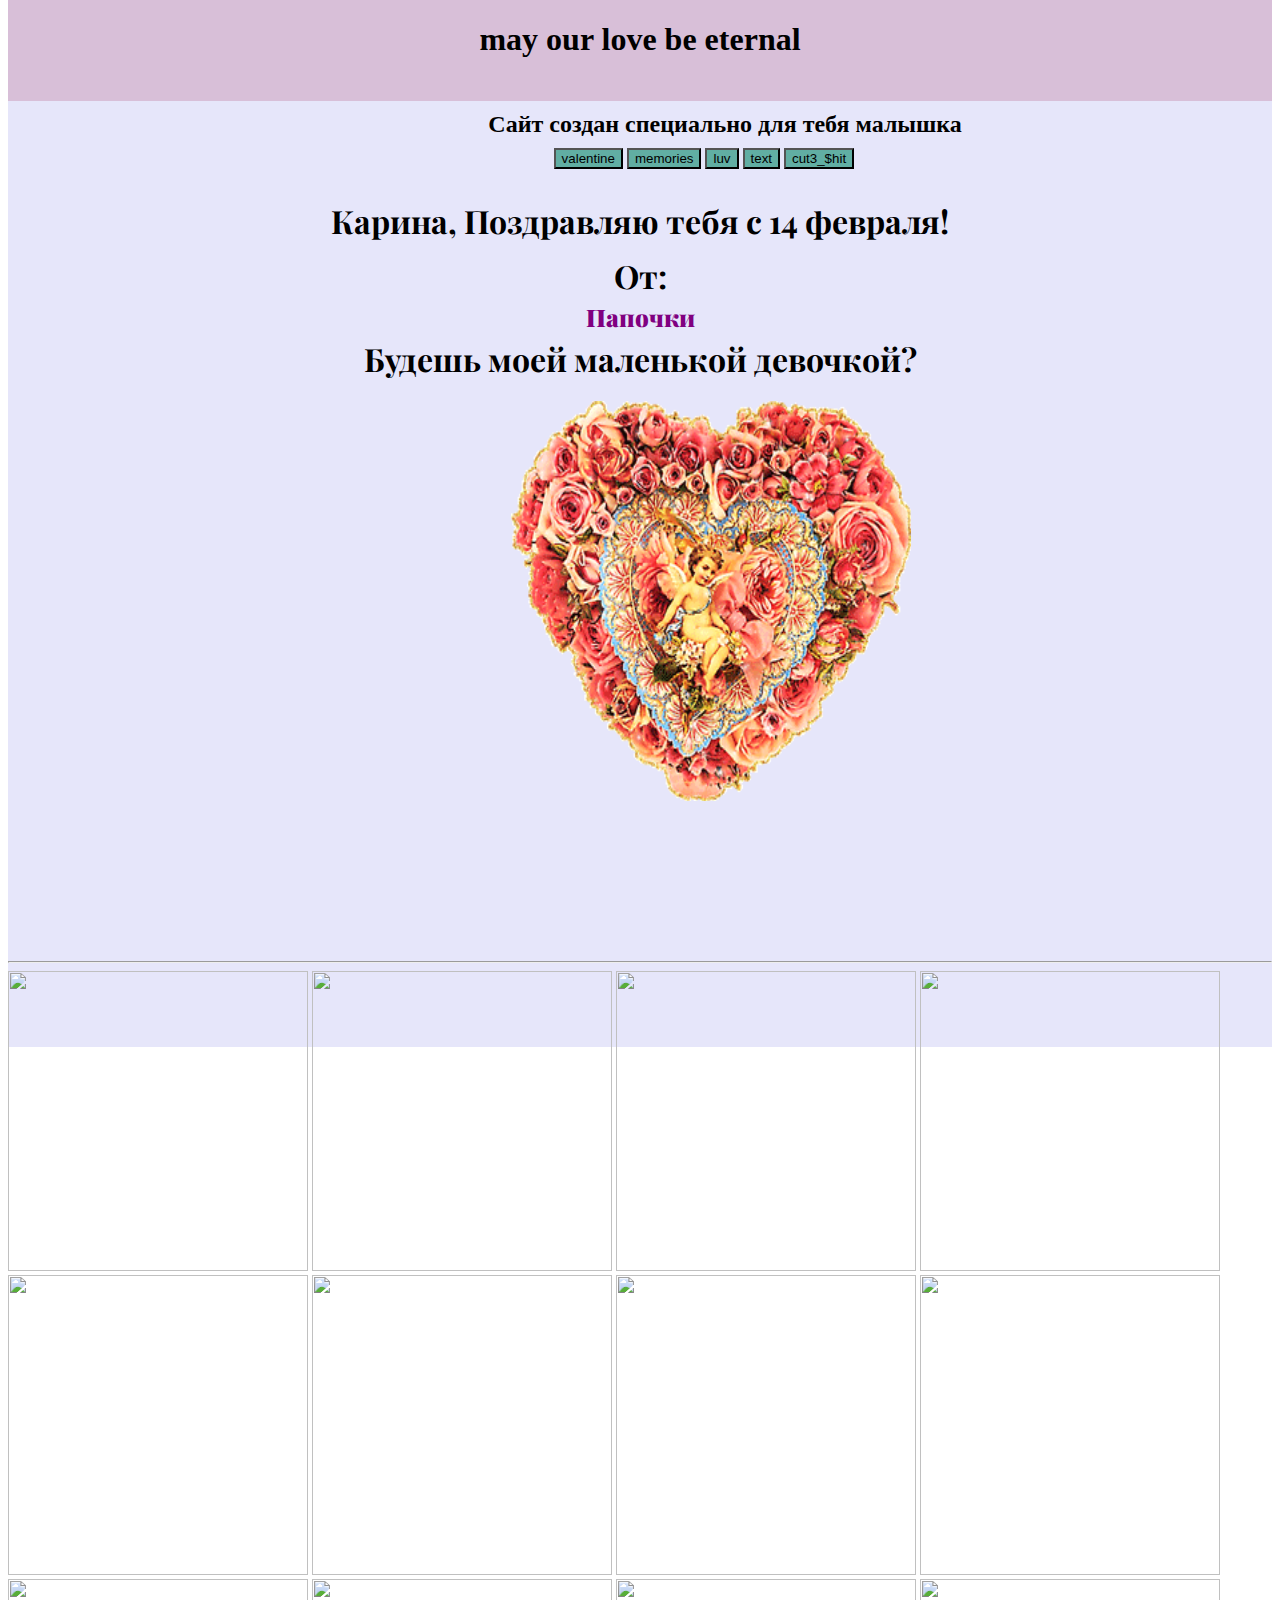
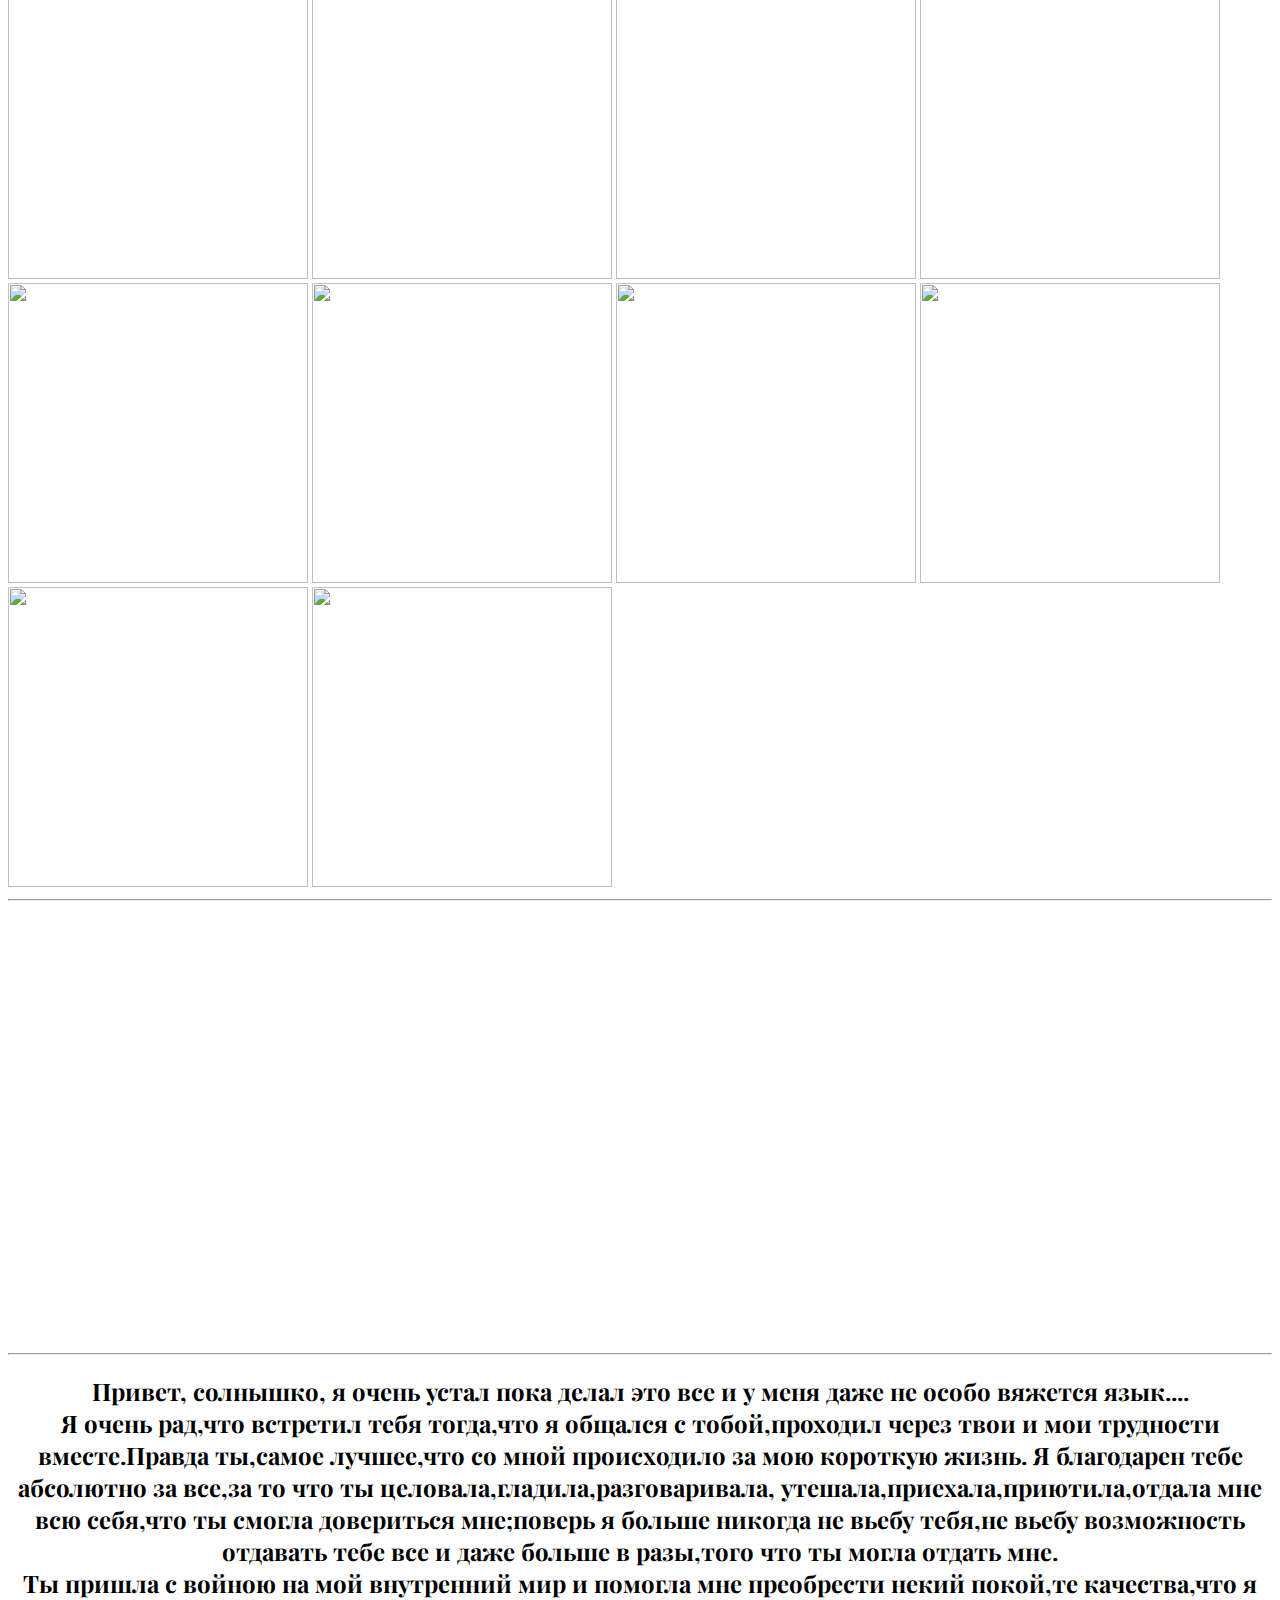
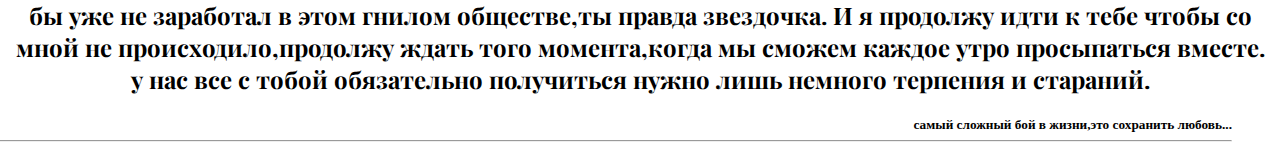
==== index.html @ c9ebd323 "valentine" ====
<!DOCTYPE html>
<html lang="en">
<head>
	<meta charset="UTF-8">
	<title>valentine</title> 
<link rel="stylesheet" href="/AAAA/style.css">

</head>
<link rel="preconnect" href="https://fonts.gstatic.com">
<link href="https://fonts.googleapis.com/css2?family=Cormorant+Upright:wght@300&display=swap" rel="stylesheet">;
<link rel="preconnect" href="https://fonts.gstatic.com">
<link href="https://fonts.googleapis.com/css2?family=Playfair+Display:ital@1&display=swap" rel="stylesheet">;
		<div style="position: relative;background-color:#E6E6FA;height: 1000px ">
<body>
	<link rel="stylesheet" href="/AAAA/style.css">

		<div style="position: relative;background-color:#D8BFD8; top: -51px; height:105px">
			
			<p>	<h1 style="position:relative;text-align: center; top: 25px">may our love be eternal</h1> </p>
				<br><br>
			<h2 style="position: relative;left:38%"> Сайт создан специально для тебя малышка </h2>
		</div>
		<div class="button" style="display:inline; position: relative;left: 40%;top:-38px">
			<br><ul>
			<button style="position: relative; background-color:#61aea3 "><a href="#valentine" style="text-decoration: none;color:#000 ">valentine</a></li></button>
			<button style="position: relative; background-color:#61aea3 "><a href="#memories" style="text-decoration: none;color:#000 ">memories</a></li></button>
			<button style="position: relative; background-color:#61aea3 "><a href="#luv" style="text-decoration: none;color:#000 ">luv</a></li></button>
			<button style="position: relative; background-color:#61aea3 "><a href="#love letter" style="text-decoration: none;color:#000 ">text</a></li></button>
			<button style="position: relative; background-color:#61aea3 "><a href=ahhahaa.html style="text-decoration: none;color:#000 ">cut3_$hit</a></li></button>
			</ul>
			
		<section id="111">
		</div>
		<h1><p align="center">	<a href=https://vk.com/emoboyyyy style="font-family: 'Playfair Display', serif;text-decoration: none;color:#000;position:relative; top:-40px"> Карина, Поздравляю тебя с 14 февраля!</a> </p> </h1>
			<br>
	
		<div style="display:inline">
				<h1 style="font-family: 'Playfair Display', serif;position: relative;top: -100px;text-align:center;">От: </h1>
				<h2> <p style="font-family: 'Playfair Display', serif"; align="center"><b>	<a href=https://vk.com/emoboyyyy style="position:relative;top:-120px;text-decoration: none;color:#800080"> Папочки </a> </b> </p> </h2>	
				<h1 style="font-family: 'Playfair Display', serif;position: relative;top:-140px;text-align: center;"> Будешь моей маленькой девочкой?</h1>
				<p style="position: relative; left: 3%;width: 50%:">
				<img style="position: relative; width: 400px; height: 400px;left: 36.8%;top:-140px" src="1.gif">
				<hr>
		</div>
	</section>
	
	<section id="memories">
				<img width="300px" height="300px"src="/1/22/1.jpg">
				<img width="300px" height="300px"src="/1/22/2.jpg">
				<img width="300px" height="300px"src="/1/22/3.jpg">
				<img width="300px" height="300px"src="/1/22/8.jpg">
				<img width="300px" height="300px"src="/1/22/5.jpg">
				<img width="300px" height="300px"src="/1/22/3.jpg">
				<img width="300px" height="300px"src="/1/22/6.jpg">
				<img width="300px" height="300px"src="/1/22/7.jpg">
				<img width="300px" height="300px"src="/1\22\8.jpg">
				<img width="300px" height="300px"src="/1/22/9.jpg">
				<img width="300px" height="300px"src="/1/22/10.jpg">
				<img width="300px" height="300px"src="/1/22\11.jpg">
				<img width="300px" height="300px"src="/1/22/12.jpg">
				<img width="300px" height="300px"src="/1/22/13.jpg">
				<img width="300px" height="300px"src="/1/22/14.jpg">
				<img width="300px" height="300px"src="/1/22/15.jpg">
				<img width="300px" height="300px"src="/1/22/16.jpg">
				<img width="300px" height="300px"src="/1/22/17.jpg">
				<br> <hr>		
	</section>
	
	<section id="luv">

<br><br><br><br>
		<iframe src="https://vk.com/video_ext.php?oid=-194244331&id=456239018&hash=1ae81485338ef7c3" width="640" height="360" frameborder="0" allowfullscreen></iframe>
		<hr>
	</section>
	
	<section id="text">
	<h2 style="font-family: 'Playfair Display', serif;position: relative;text-align:center;"> Привет, солнышко, я очень устал пока делал это все и у меня даже не особо вяжется язык....<br> Я очень рад,что встретил тебя тогда,что я общался с тобой,проходил через твои и мои трудности вместе.Правда ты,самое лучшее,что со мной происходило за мою короткую жизнь. Я благодарен тебе абсолютно за все,за то что ты целовала,гладила,разговаривала, утешала,приехала,приютила,отдала мне всю себя,что ты смогла довериться мне;поверь я больше никогда не вьебу тебя,не вьебу возможность отдавать тебе все и даже больше в разы,того что ты могла отдать мне.<br> Ты пришла с войною на мой внутренний мир и помогла мне преобрести некий покой,те качества,что я бы уже не заработал в этом гнилом обществе,ты правда звездочка. И я продолжу идти к тебе чтобы со мной не происходило,продолжу ждать того момента,когда мы сможем каждое утро просыпаться вместе. у нас все с тобой обязательно получиться нужно лишь немного терпения и стараний. </h2>
	<h5 style="position: relative;;text-align: right;right: 40px"> самый сложный бой в жизни,это сохранить любовь...<hr>
		</h5> 
</section>
</body>
</html>
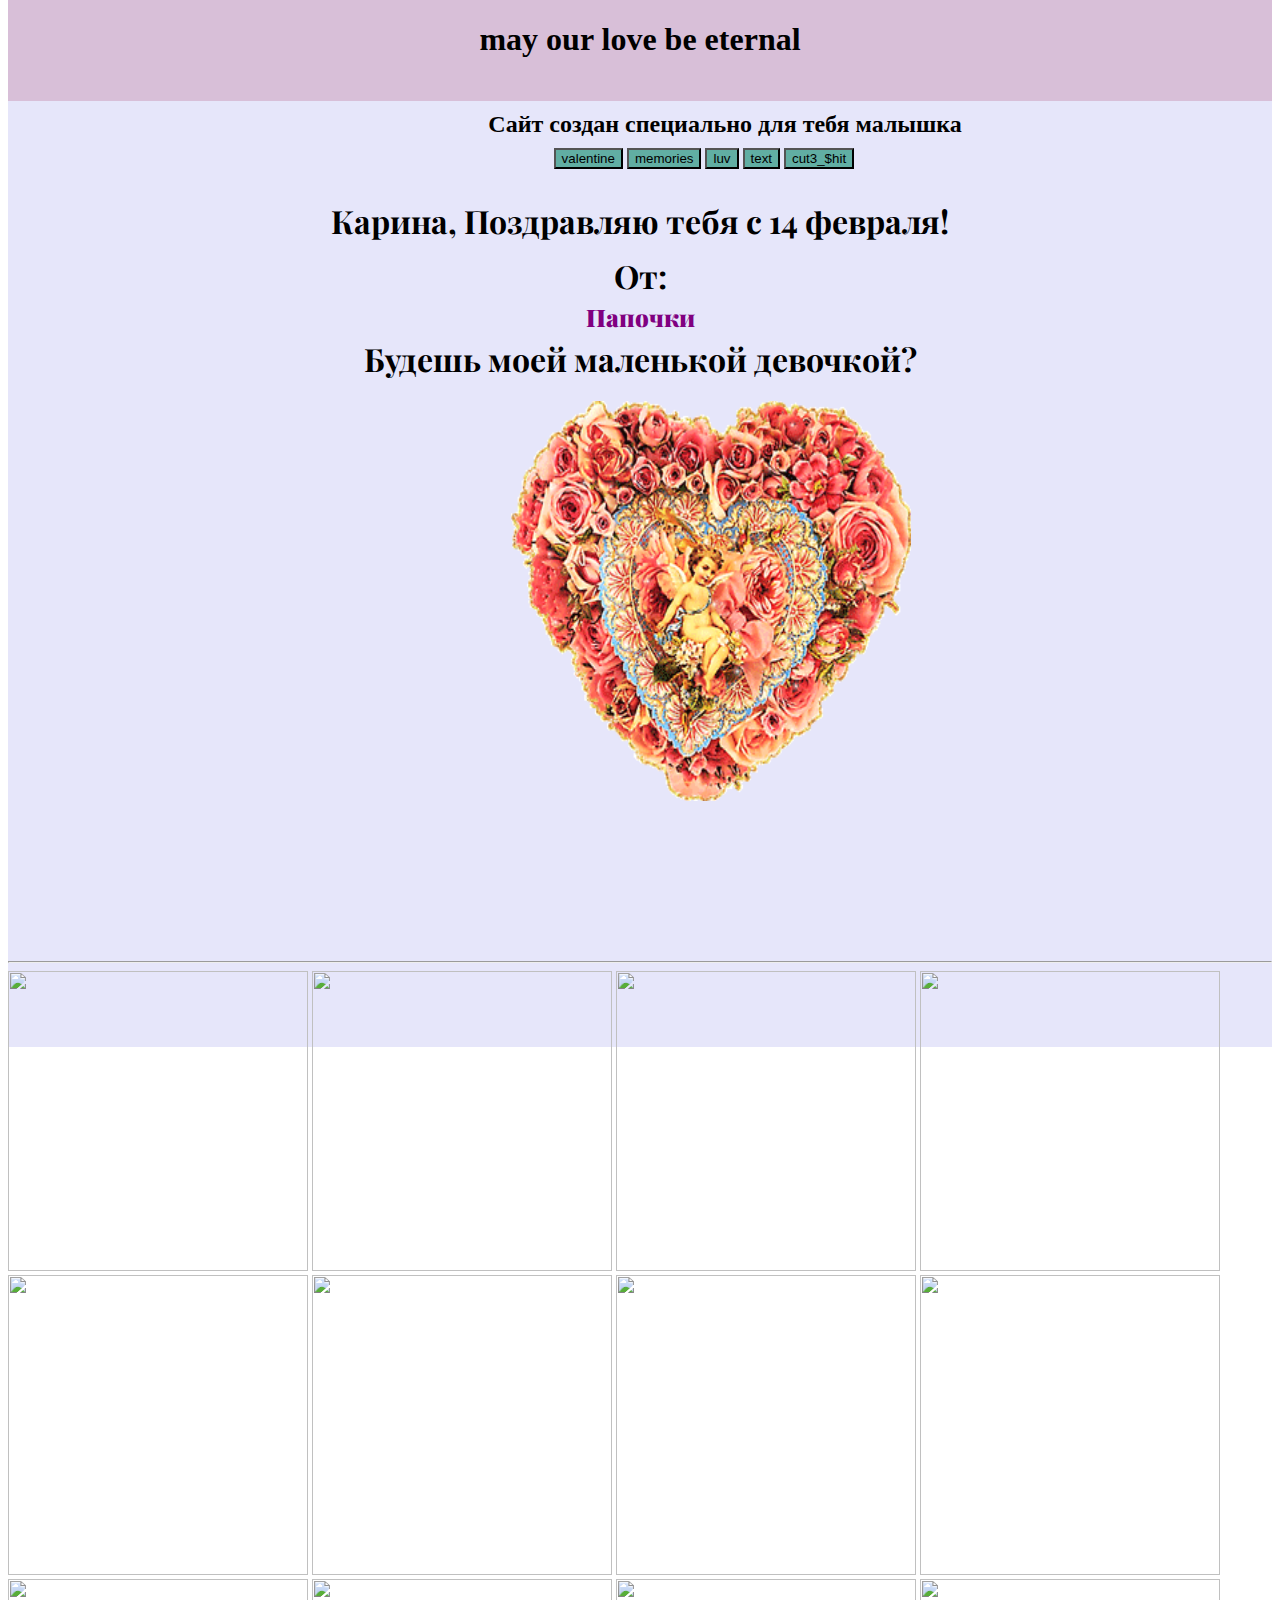
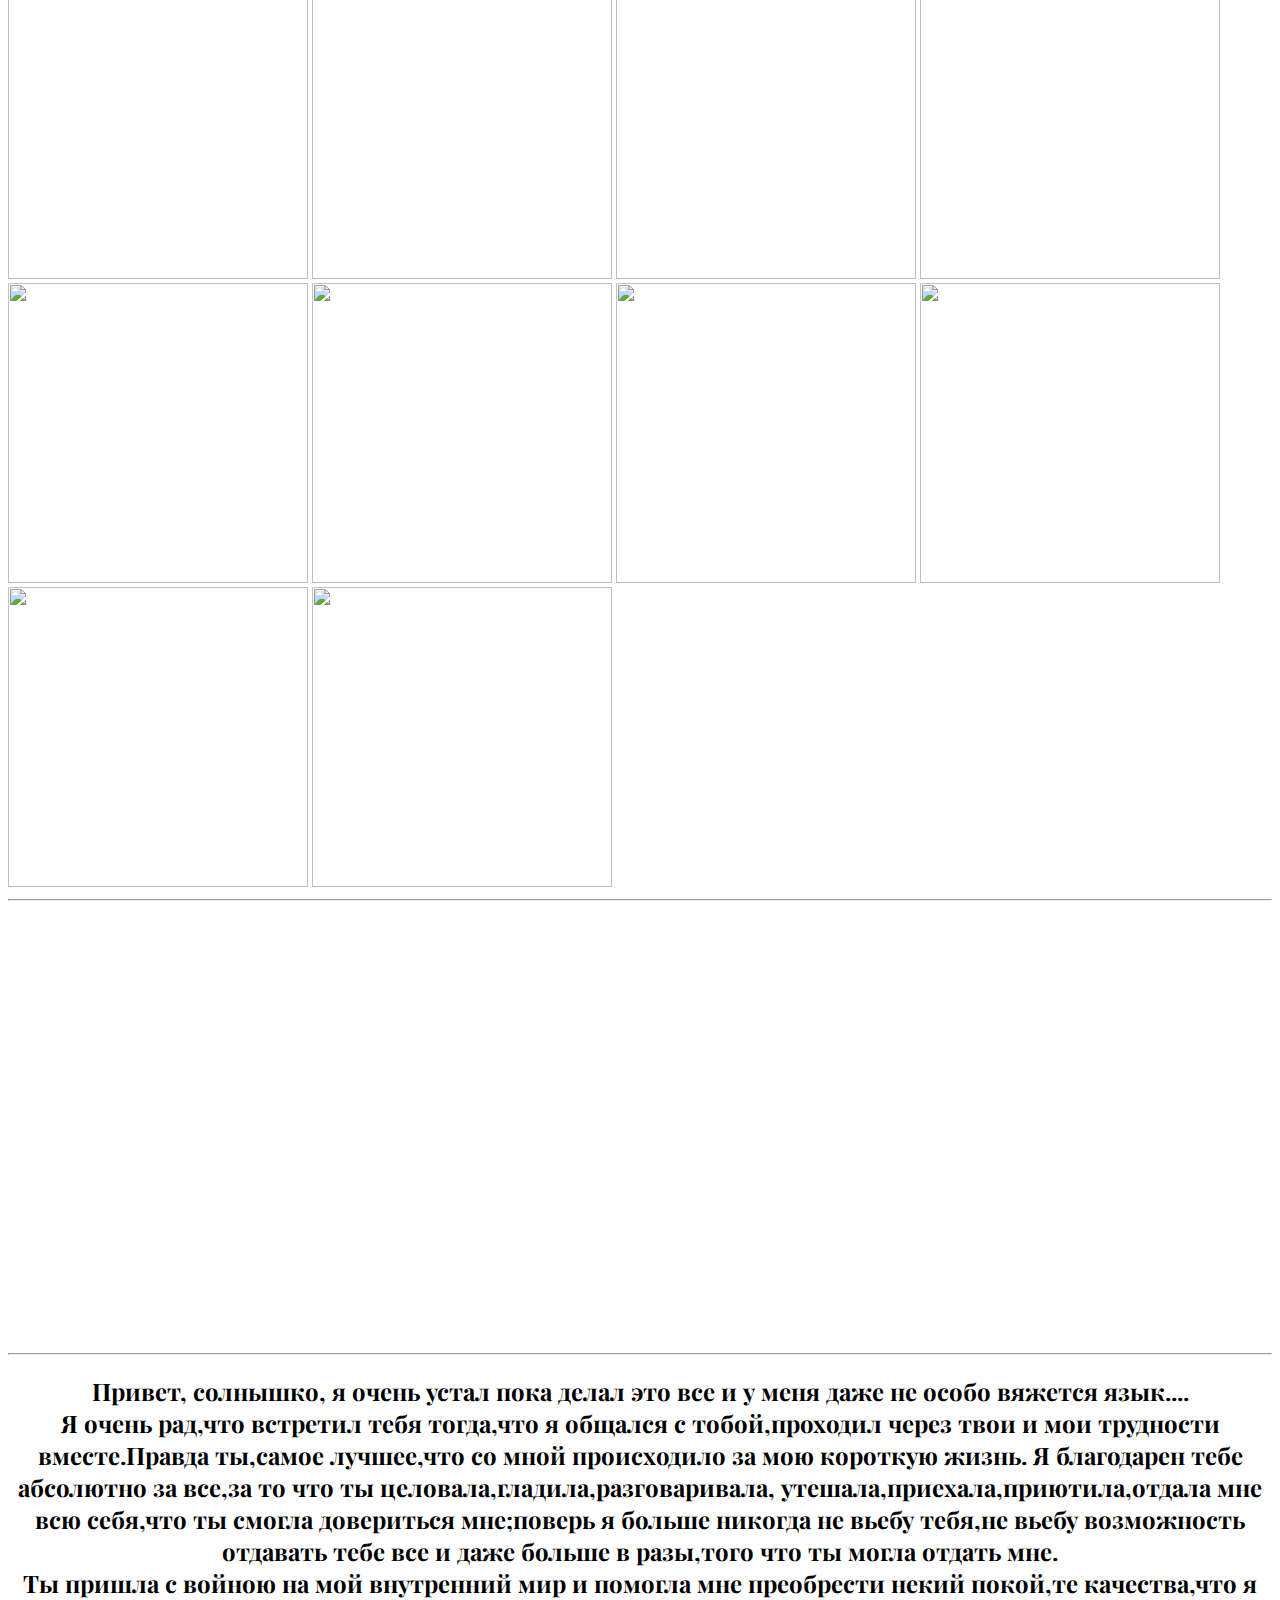
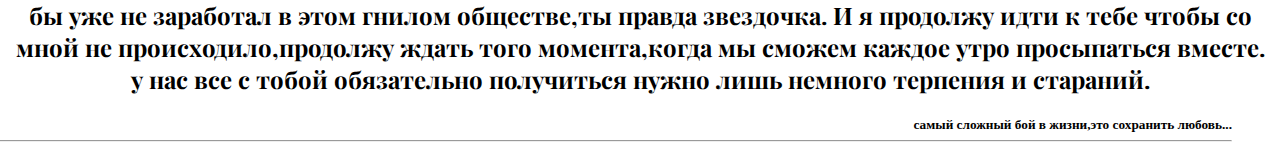
==== commit 3959de34: "Update index.html" ====
--- a/index.html
+++ b/index.html
@@ -47,24 +47,24 @@
 	</section>
 	
 	<section id="memories">
-				<img width="300px" height="300px"src="/1/22/1.jpg">
-				<img width="300px" height="300px"src="/1/22/2.jpg">
-				<img width="300px" height="300px"src="/1/22/3.jpg">
-				<img width="300px" height="300px"src="/1/22/8.jpg">
-				<img width="300px" height="300px"src="/1/22/5.jpg">
-				<img width="300px" height="300px"src="/1/22/3.jpg">
-				<img width="300px" height="300px"src="/1/22/6.jpg">
-				<img width="300px" height="300px"src="/1/22/7.jpg">
-				<img width="300px" height="300px"src="/1\22\8.jpg">
-				<img width="300px" height="300px"src="/1/22/9.jpg">
-				<img width="300px" height="300px"src="/1/22/10.jpg">
-				<img width="300px" height="300px"src="/1/22\11.jpg">
-				<img width="300px" height="300px"src="/1/22/12.jpg">
-				<img width="300px" height="300px"src="/1/22/13.jpg">
-				<img width="300px" height="300px"src="/1/22/14.jpg">
-				<img width="300px" height="300px"src="/1/22/15.jpg">
-				<img width="300px" height="300px"src="/1/22/16.jpg">
-				<img width="300px" height="300px"src="/1/22/17.jpg">
+				<img width="300px" height="300px"src="/valentine/22/1.jpg">
+				<img width="300px" height="300px"src="/valentine/22/2.jpg">
+				<img width="300px" height="300px"src="/valentine/22/3.jpg">
+				<img width="300px" height="300px"src="/valentine/22/8.jpg">
+				<img width="300px" height="300px"src="/valentine/22/5.jpg">
+				<img width="300px" height="300px"src="/valentine/22/3.jpg">
+				<img width="300px" height="300px"src="/valentine/22/6.jpg">
+				<img width="300px" height="300px"src="/valentine/22/7.jpg">
+				<img width="300px" height="300px"src="/valentine\22\8.jpg">
+				<img width="300px" height="300px"src="/valentine/22/9.jpg">
+				<img width="300px" height="300px"src="/valentine/22/10.jpg">
+				<img width="300px" height="300px"src="/valentine/22\11.jpg">
+				<img width="300px" height="300px"src="/valentine/22/12.jpg">
+				<img width="300px" height="300px"src="/valentine/22/13.jpg">
+				<img width="300px" height="300px"src="/valentine/22/14.jpg">
+				<img width="300px" height="300px"src="/valentine/22/15.jpg">
+				<img width="300px" height="300px"src="/valentine/22/16.jpg">
+				<img width="300px" height="300px"src="/valentine/22/17.jpg">
 				<br> <hr>		
 	</section>
 	
